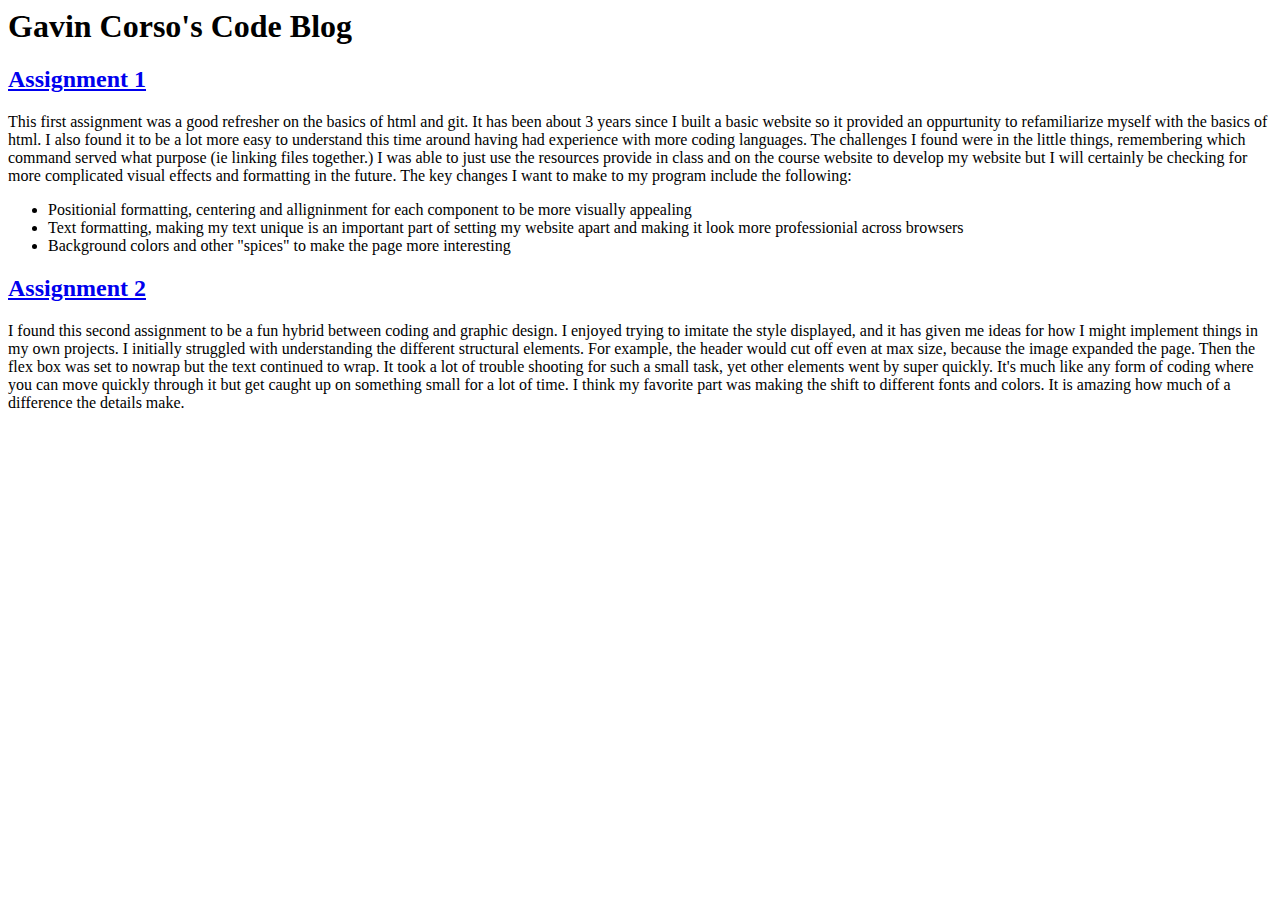
==== blog.html @ e486a311 "initial respository" ====
<!DOCTYPE= html>
<html>
	<head>
		<title>Gavin's Code Blog</title>
	</head>

	<body>
		<h1>Gavin Corso's Code Blog</h2>
		<h2><a href="assignment-1-GavinCorso/index.html">Assignment 1</a></h2>
		<p>This first assignment was a good refresher on the basics of html and git. It has been about 3 years since I built a basic website so it provided an oppurtunity to refamiliarize myself with the basics of html. I also found it to be a lot more easy to understand this time around having had experience with more coding languages. The challenges I found were in the little things, remembering which command served what purpose (ie linking files together.) I was able to just use the resources provide in class and on the course website to develop my website but I will certainly be checking for more complicated visual effects and formatting in the future. The key changes I want to make to my program include the following:</p>
		<ul>
			<li>Positionial formatting, centering and alligninment for each component to be more visually appealing</li>
			<li>Text formatting, making my text unique is an important part of setting my website apart and making it look more professionial across browsers</li>
			<li>Background colors and other "spices" to make the page more interesting</li>
		</ul>
		
		<h2><a href="assignment-2-GavinCorso/index.html">Assignment 2</a></h2>
		<p>I found this second assignment to be a fun hybrid between coding and graphic design. I enjoyed trying to imitate the style displayed, and it has given me ideas for how I might implement things in my own projects. I initially struggled with understanding the different structural elements. For example, the header would cut off even at max size, because the image expanded the page. Then the flex box was set to nowrap but the text continued to wrap. It took a lot of trouble shooting for such a small task, yet other elements went by super quickly. It's much like any form of coding where you can move quickly through it but get caught up on something small for a lot of time. I think my favorite part was making the shift to different fonts and colors. It is amazing how much of a difference the details make.</p>
		








	</body>



</html>
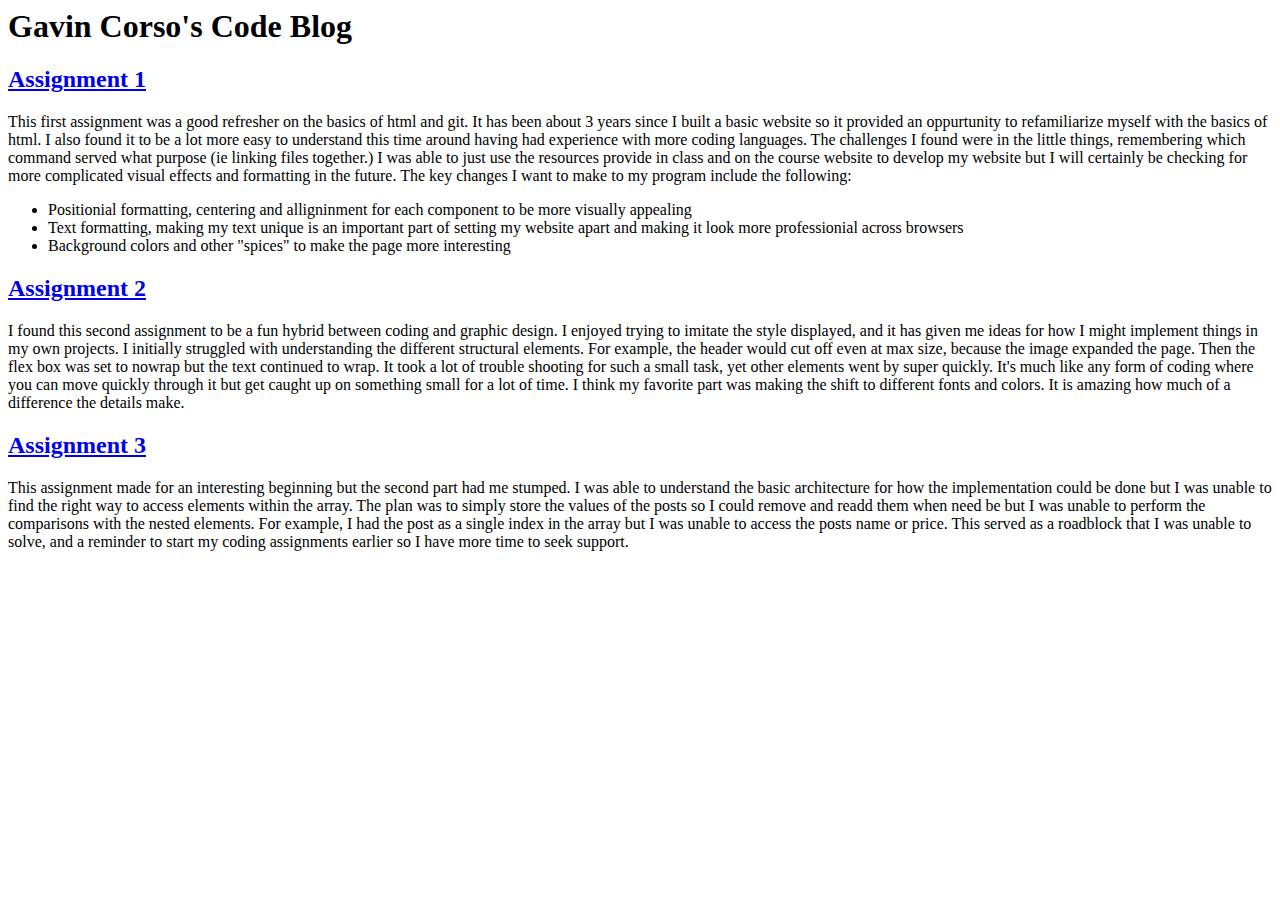
==== commit 0071c98a: "Added project 3 and updated code blog" ====
--- a/blog.html
+++ b/blog.html
@@ -16,7 +16,8 @@
 		
 		<h2><a href="assignment-2-GavinCorso/index.html">Assignment 2</a></h2>
 		<p>I found this second assignment to be a fun hybrid between coding and graphic design. I enjoyed trying to imitate the style displayed, and it has given me ideas for how I might implement things in my own projects. I initially struggled with understanding the different structural elements. For example, the header would cut off even at max size, because the image expanded the page. Then the flex box was set to nowrap but the text continued to wrap. It took a lot of trouble shooting for such a small task, yet other elements went by super quickly. It's much like any form of coding where you can move quickly through it but get caught up on something small for a lot of time. I think my favorite part was making the shift to different fonts and colors. It is amazing how much of a difference the details make.</p>
-		
+		<h2><a href="assignment-3-GavinCorso/index.html">Assignment 3</a></h2>
+		<p> This assignment made for an interesting beginning but the second part had me stumped. I was able to understand the basic architecture for how the implementation could be done but I was unable to find the right way to access elements within the array. The plan was to simply store the values of the posts so I could remove and readd them when need be but I was unable to perform the comparisons with the nested elements. For example, I had the post as a single index in the array but I was unable to access the posts name or price. This served as a roadblock that I was unable to solve, and a reminder to start my coding assignments earlier so I have more time to seek support.</p>
 
 
 
